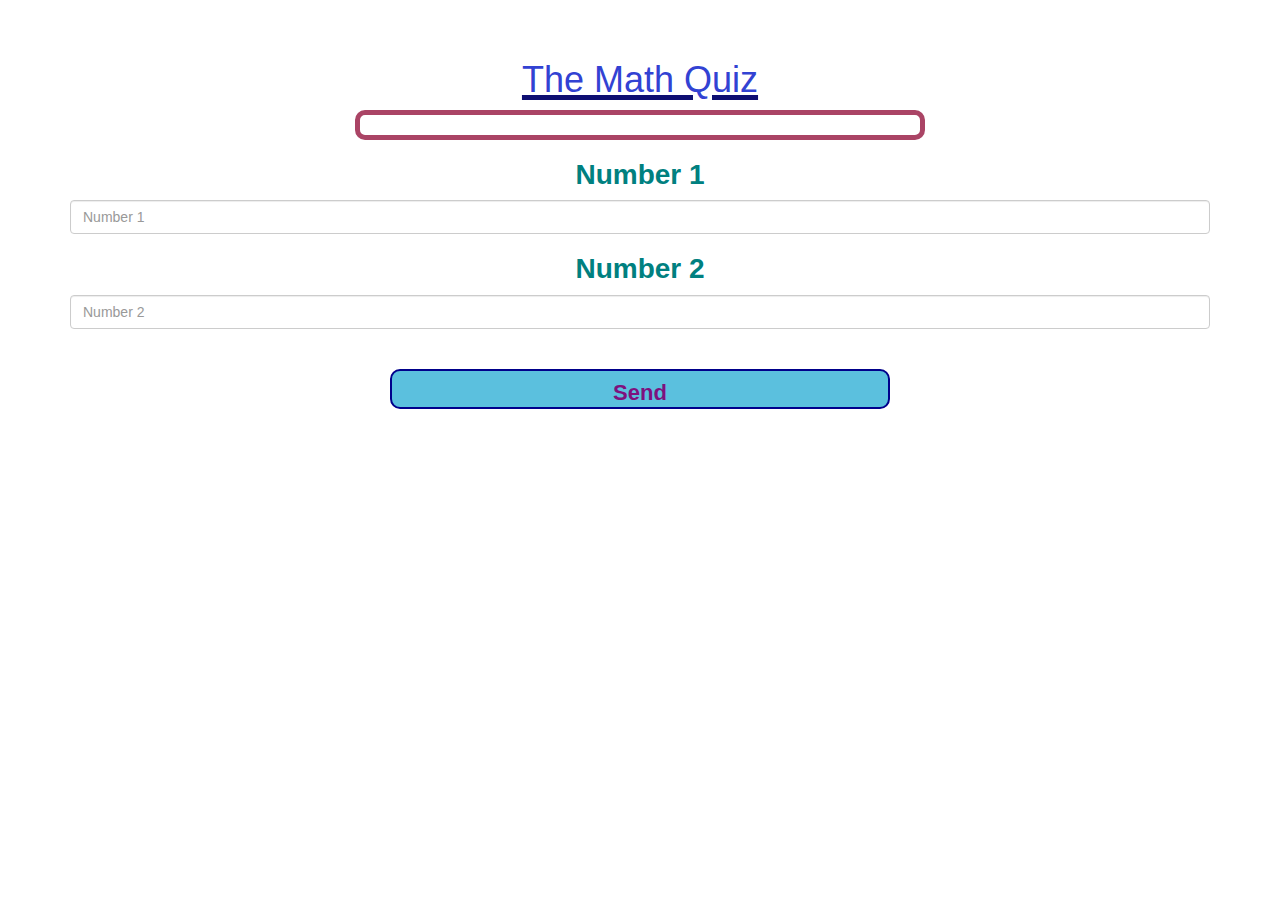
==== quiz_game_page.html @ 1fc10564 "Add files via upload" ====
<!DOCTYPE html>
<html>

<head>
    <title>Project 89, 90, 91, 92</title>

    <meta name="viewport" content="width=device-width, initial-scale=1">
    <link rel="stylesheet" href="https://maxcdn.bootstrapcdn.com/bootstrap/3.4.0/css/bootstrap.min.css">
    <script src="https://ajax.googleapis.com/ajax/libs/jquery/3.4.1/jquery.min.js"></script>
    <script src="https://maxcdn.bootstrapcdn.com/bootstrap/3.4.0/js/bootstrap.min.js"></script>

    <link rel="stylesheet" type="text/css" href="style.css">

    <script src="quiz_game_page.js"></script>
</head>

<body id="body">
    <h4 id="player1_name"></h4>
    <span id="player1_score"></span>
    <br>
    <h4 id="player2_name"></h4>
    <span id="player2_score"></span>

    <div class="container">
        <center>
            <h1 style="color: rgb(50, 66, 211);" id="qwerty">The Math Quiz</h1>
            <h4 id="player_question"></h4>
            <h4 id="player_answer"></h4>

            <div id="output" class="col-lg-6">  
            </div>

            <h3 class="q">Number 1</h3>
            <input placeholder="Number 1" class="form-control" id="number1">
            <h3 class="q">Number 2</h3>
            <input placeholder="Number 2" class="form-control" id="number2">
            <br>
            <br>
            <button id="button_login" class="btn btn-info" onclick="Send()">Send</button>
        </center>

    </div>

    <script>
        player1_name = localStorage.getItem("player1_name");
player2_name = localStorage.getItem("player2_name");

console.log(player1_name);
console.log(player2_name);

document.getElementById("player1_name").innerHTML = player1_name;
document.getElementById("player2_name").innerHTML = player2_name;

question_turn = "player1";
answer_turn = "player2";

function Send()
{
    number1 = document.getElementById("number1").value;
    number2 = document.getElementById("number2").value;
    actual_answer = parseInt(number1) * parseInt(number2);   
    question_number = "<h4>" + number1 +" X " + number2 + "</h4>";
    input_box = "<br>Answer: <input type='text' id='input_check_box'>";
    check_button = "<br> <br> <button class='btn btn-info' onclick='check()'>Check</button>";
    row = question_number + input_box + check_button;
    document.getElementById("output").innerHTML = row;
    document.getElementById("number1").value = "";
    document.getElementById("number2").value = "";
}

function check()
{
    get_answer = document.getElementById("input_check_box").value;
    if(get_anwer == actual_answer)
    {
        if(answer_turn == "player1")
        {
            update_player1_score = player1_score + 1;
            document.getElementById("player1_score").innerHTML= update_player1_score;
        }
        else
        {
            update_player2_score = player2_score + 1;
            document.getElementById("player2_score").innerHTML= update_player2_score;
        }
    }
    if(question_turn == "player1")
    {
        question_turn = "player2";
        document.getElementById("player_question").innerHTML = "Question Turn- " + player2_name;
    }
    else
    {
        question_turn = "player1";
        document.getElementById("player_questiion").innerHTML = "Question Turn- " + player1_name;
    }
}
    </script>
</body>

</html>
---- style.css ----
body{
    background-image:url(https://schoolsweek.co.uk/wp-content/uploads/2018/07/Math-Numbers-SM-1.jpg);
    background-repeat: no-repeat;
    background-size: cover;
    text-align: center;
}
.player_1
{
    animation: 1st 5s infinite;
    background-color: rgb(209, 34, 186);
    float: none;
    height: 200px;
    border-radius: 25px;
    border-color:rgb(128, 14, 112);
    border-width: 2px;
}
.player_2
{
    animation: 1st 5s infinite;
    background-color: rgb(209, 34, 186);
    float: none;
    height: 200px;
    border-radius: 25px;
    border-color:rgb(128, 14, 112);
    border-width: 2px;
}

#player2_name_input
{
    border-radius: 50px;
}
#player1_name_input
{
    border-radius: 50px;
}

.text
{
    text-shadow:darkslateblue 2px 2px;
}

.username
{
    text-shadow:rgb(111, 206, 214) 2px 2px;
    color:  rgb(24, 133, 124) ;
}

/*Animation*/
@keyframes animation-1st
{
    0%{background: rgb(20, 220, 220);}
    25%{background:rgb(190, 18, 167);}
    50%{background:rgb(20, 220, 220);}
    75%{background:rgb(190, 18, 167);}
    100%{background:rgb(20, 220, 220);}
}

#button_login
{
    color: rgb(126, 17, 126);
    border-radius: 10px;
    float: none;
    width:500px;
    height: 40px;
    border-color:darkblue;
    border-width: 2px;
    font-size: 22px;
    font-weight: bold;
}

#output
{
    background: white;
    border-radius: 10px;
    padding: 10px;
    float: none;
    text-align: left;
    border: 5px solid #AA4465;
}
.q
{
    color:teal;
    font-weight: bolder;
    font-size:28px;
}
#qwerty
{
    text-decoration-line:underline;
    text-decoration-color:rgb(14, 14, 114);
    text-decoration-thickness: 5px;
}
#body
{
    background: url("https://www.quickanddirtytips.com/sites/default/files/styles/article_main_image/public/images/18581/math-maths.jpg?itok=uwJrxVAm");
    background-size: contain;
}
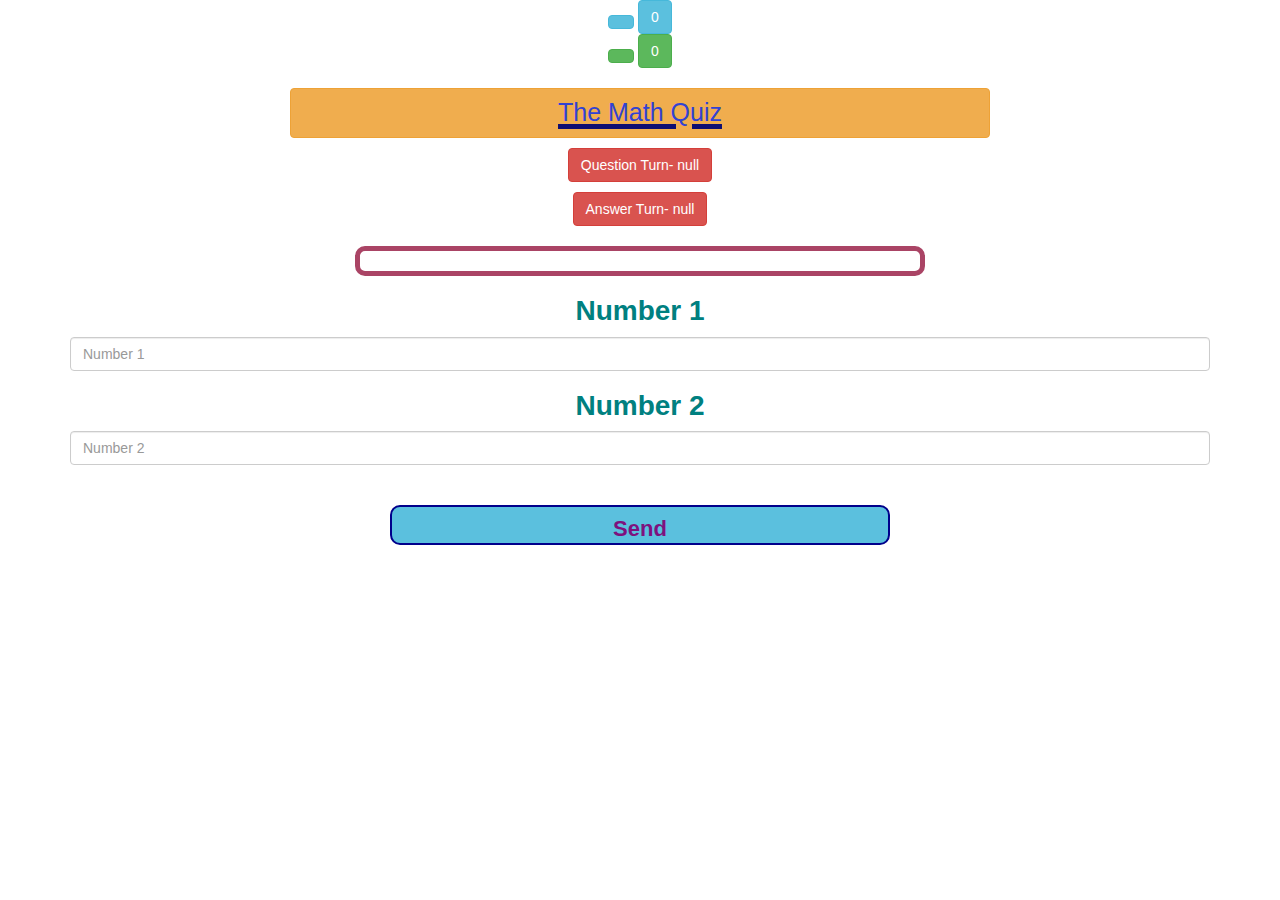
==== commit 386e4be1: "Add files via upload" ====
--- a/quiz_game_page.html
+++ b/quiz_game_page.html
@@ -11,21 +11,24 @@
 
     <link rel="stylesheet" type="text/css" href="style.css">
 
-    <script src="quiz_game_page.js"></script>
 </head>
 
 <body id="body">
-    <h4 id="player1_name"></h4>
-    <span id="player1_score"></span>
+    <h4 id="player1_name" class="btn btn-info"></h4>
+    <span id="player1_score" class="btn btn-info">0</span>
     <br>
-    <h4 id="player2_name"></h4>
-    <span id="player2_score"></span>
+    <h4 id="player2_name" class="btn btn-success"></h4>
+    <span id="player2_score" class="btn btn-success">0</span>
 
     <div class="container">
         <center>
-            <h1 style="color: rgb(50, 66, 211);" id="qwerty">The Math Quiz</h1>
-            <h4 id="player_question"></h4>
-            <h4 id="player_answer"></h4>
+            <h1 style="color: rgb(50, 66, 211);" id="qwerty" class="btn btn-warning">The Math Quiz</h1>
+            <br>
+            <h4 id="player_question" class="btn btn-danger"></h4>
+            <br>
+            <h4 id="player_answer" class="btn btn-danger"></h4>
+
+            <br> <br>
 
             <div id="output" class="col-lg-6">  
             </div>
@@ -36,66 +39,13 @@
             <input placeholder="Number 2" class="form-control" id="number2">
             <br>
             <br>
-            <button id="button_login" class="btn btn-info" onclick="Send()">Send</button>
+            <button id="button_login" class="btn btn-info" onclick="send()">Send</button>
         </center>
 
     </div>
 
-    <script>
-        player1_name = localStorage.getItem("player1_name");
-player2_name = localStorage.getItem("player2_name");
+    <script src="quiz_game_page.js"></script>
 
-console.log(player1_name);
-console.log(player2_name);
-
-document.getElementById("player1_name").innerHTML = player1_name;
-document.getElementById("player2_name").innerHTML = player2_name;
-
-question_turn = "player1";
-answer_turn = "player2";
-
-function Send()
-{
-    number1 = document.getElementById("number1").value;
-    number2 = document.getElementById("number2").value;
-    actual_answer = parseInt(number1) * parseInt(number2);   
-    question_number = "<h4>" + number1 +" X " + number2 + "</h4>";
-    input_box = "<br>Answer: <input type='text' id='input_check_box'>";
-    check_button = "<br> <br> <button class='btn btn-info' onclick='check()'>Check</button>";
-    row = question_number + input_box + check_button;
-    document.getElementById("output").innerHTML = row;
-    document.getElementById("number1").value = "";
-    document.getElementById("number2").value = "";
-}
-
-function check()
-{
-    get_answer = document.getElementById("input_check_box").value;
-    if(get_anwer == actual_answer)
-    {
-        if(answer_turn == "player1")
-        {
-            update_player1_score = player1_score + 1;
-            document.getElementById("player1_score").innerHTML= update_player1_score;
-        }
-        else
-        {
-            update_player2_score = player2_score + 1;
-            document.getElementById("player2_score").innerHTML= update_player2_score;
-        }
-    }
-    if(question_turn == "player1")
-    {
-        question_turn = "player2";
-        document.getElementById("player_question").innerHTML = "Question Turn- " + player2_name;
-    }
-    else
-    {
-        question_turn = "player1";
-        document.getElementById("player_questiion").innerHTML = "Question Turn- " + player1_name;
-    }
-}
-    </script>
 </body>
 
 </html>--- a/style.css
+++ b/style.css
@@ -88,9 +88,19 @@
     text-decoration-line:underline;
     text-decoration-color:rgb(14, 14, 114);
     text-decoration-thickness: 5px;
+    width: 700px;
+    font-size: 25px;
 }
 #body
 {
     background: url("https://www.quickanddirtytips.com/sites/default/files/styles/article_main_image/public/images/18581/math-maths.jpg?itok=uwJrxVAm");
     background-size: contain;
+}
+
+#player1_name,
+#player1_score,
+#player2_name,
+#player2_score
+{
+    text-align: left;
 }